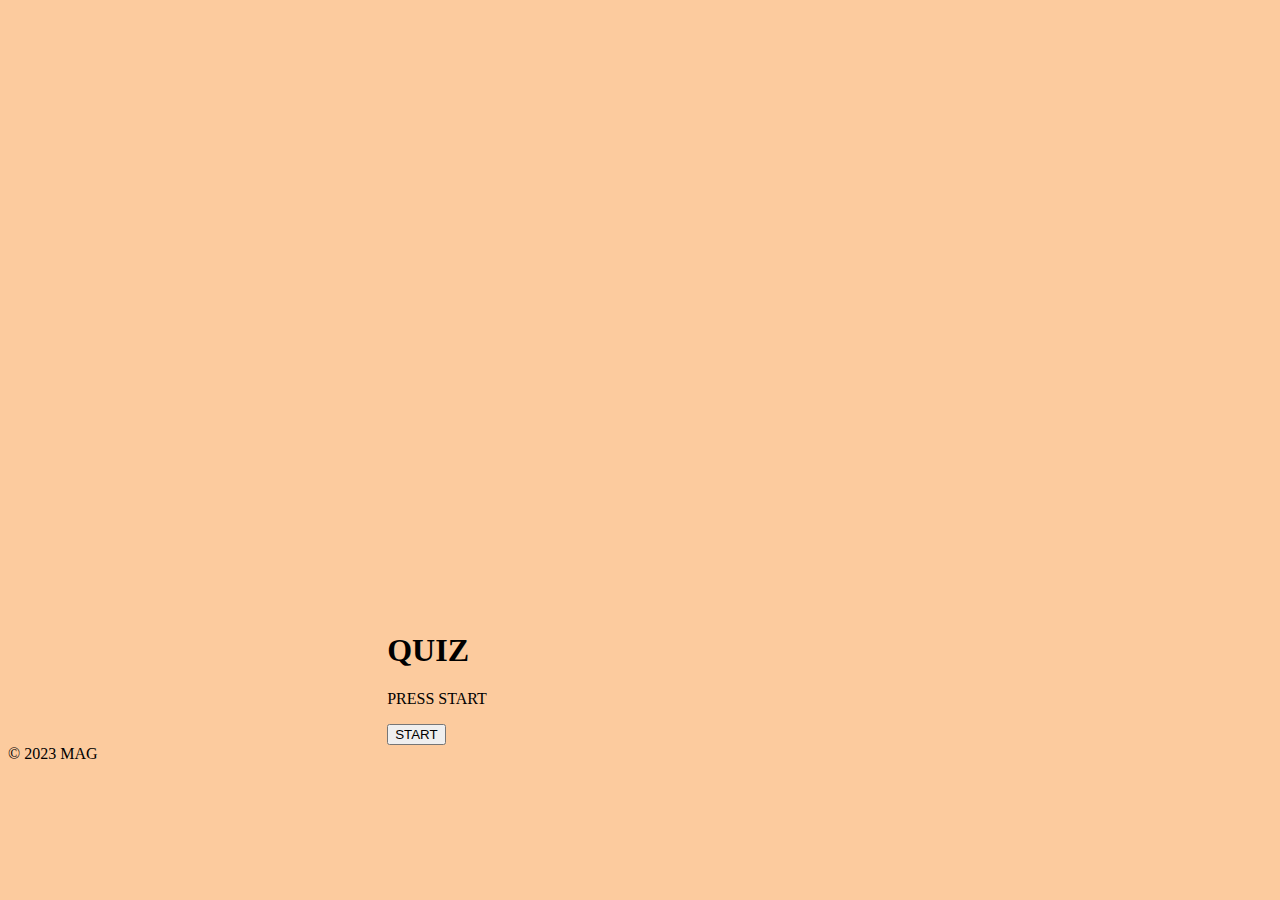
==== index.html @ 1c5b6a81 "added html, css, and js" ====
<!DOCTYPE html>
<html lang="en">
<head>
    <meta charset="UTF-8">
    <meta http-equiv="X-UA-Compatible" content="IE=edge">
    <meta name="viewport" content="width=device-width, initial-scale=1.0">
    <link rel="stylesheet" href="assets/style.css">
    <title>Running out of time</title>
</head>
<body>
    <section id="coldOpen">
        <h1 class="title"> QUIZ</h1>
        <p class="additional-text">PRESS START</p>
        <button id="start-btn">START</button>
    </section>
    <footer>© 2023 MAG</footer>
    <script type="text/javascript" src="scripts/script.js" ></script>
</body>
</html>
---- assets/style.css ----
body {
    background-color: rgb(252, 203, 158)
}

.title,
.additional-text,
#start-btn {
    display: block;
    align-items: center;
    align-content: center;
}

#coldOpen {
    margin-top: 50%;
    margin-left: 30%;
}

#start-btn{
    align-items: center;
}
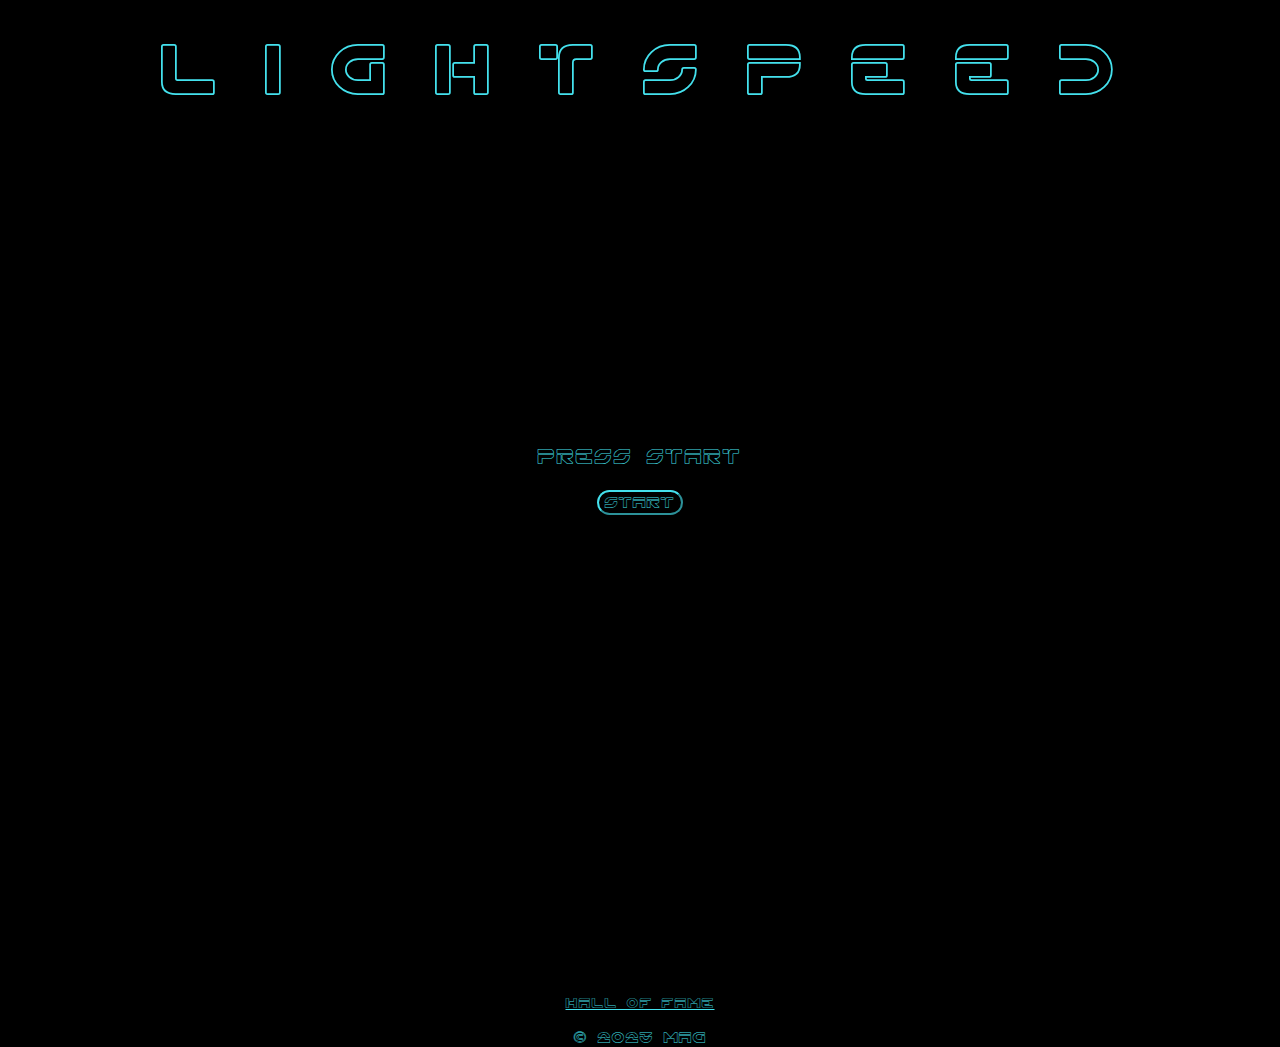
==== commit 1db6d076: "adds functionality and questions to the webpage" ====
--- a/index.html
+++ b/index.html
@@ -5,15 +5,35 @@
     <meta http-equiv="X-UA-Compatible" content="IE=edge">
     <meta name="viewport" content="width=device-width, initial-scale=1.0">
     <link rel="stylesheet" href="assets/style.css">
-    <title>Running out of time</title>
+    <title>LIGHTSPEED</title>
 </head>
 <body>
     <section id="coldOpen">
-        <h1 class="title"> QUIZ</h1>
+        <h1 class="title">L I G H T S P E E D</h1>
         <p class="additional-text">PRESS START</p>
         <button id="start-btn">START</button>
     </section>
+    <section id="quizOpen">
+        <div id="timer"></div>
+        <div id="gameSQ">
+            <div id="pregunta"></div>
+            <button id="choice1"></button>
+            <button id="choice2"></button>
+            <button id="choice3"></button>
+            <button id="choice4"></button>
+        </div>
+    </section>
+    <section id="bikiniBottom">
+    <a class="hof" href="halloffame.html">HALL OF FAME</a>
     <footer>© 2023 MAG</footer>
-    <script type="text/javascript" src="scripts/script.js" ></script>
+    </section>
+    <section id="gameOver">
+        <div id="tally"></div>
+        <label>Enter a Username or your Initials</label>
+        <form id="unForm">
+            <input id="username">
+        </form>
+    </section>
+    <script type="text/javascript" src="js/script.js" ></script>
 </body>
 </html>--- a/assets/style.css
+++ b/assets/style.css
@@ -1,20 +1,183 @@
+@font-face {
+    font-family: flynn;
+    src: url(./fonts/FlynnHollow-0r5d.ttf)
+}
+
+@font-face {
+    font-family: retroTron;
+    src: url(./fonts/retro-tron.ttf)
+
+}
+
+@font-face {
+    font-family: gameCube;
+    src: url(./fonts/GameCube.ttf);
+}
+
 body {
-    background-color: rgb(252, 203, 158)
+    background-color: rgb(0, 0, 0);
+    margin: 0px;
 }
 
 .title,
 .additional-text,
+#start-btn,
+#coldOpen,
+#gameOver  {
+    font-weight: 400;
+    font-family: flynn;
+    display: flex;
+    flex-direction: column;
+    align-items: center;
+    color: rgb(68, 225, 237);
+}
+
+.additional-text,
+#gameOver {
+    margin-top: 20rem;
+    font-size: 1.337rem;
+}
+
+.title{
+    font-size: 3.575rem;
+    font-stretch: ultra-condensed;
+    font-weight: 150;
+    align-content: flex-start;
+    margin-bottom: 0.775rem;
+    margin-top: 1.775rem;
+    width: 100%;
+}
+
+#coldOpen {
+    padding-bottom: 15rem;
+}
+
 #start-btn {
-    display: block;
+    border-radius: 16px;
+    border-color: rgb(68, 225, 237);
+    background-color: black;
+    font-size: 1.027rem;
+}
+
+#start-btn:hover {
+    border-color:rgb(241, 123, 19);
+    color:rgb(241, 123, 19);
+
+}
+
+.hof {
+    display: flex;
+    margin-bottom: auto;
+    font-size: 0.899rem;
+    color:rgb(68, 225, 237);
+    margin-top: 15rem;
+    font-family: flynn;
+    display: flex;
+    justify-content: center;
+    margin-bottom: auto;
+
+}
+
+.hof:hover {
+    color: rgb(241, 123, 19);
+}
+
+#gameSQ {
+    height: 100%;
+    color: black;
+    display: flex;
+    flex-direction: column;
+    justify-content: center;
+    text-align: center;
     align-items: center;
+    padding: 1rem;
+}
+
+#pregunta {
+    color: rgba(68, 225, 237, 0.775);
+    font-family: gameCube;
+}
+
+#choice1,
+#choice2,
+#choice3,
+#choice4,
+#warp {
+    margin: 1.318rem;
+    padding: 0.718rem;
+    border-radius: 16px;
+    background-color: rgb(68, 225, 237);
+}
+
+#choice1:hover,
+#choice2:hover,
+#choice3:hover,
+#choice4:hover,
+#warp:hover {
+    background-color: rgb(241, 123, 19);
+}
+
+#leaderboard,
+#warp {
+    font-family: flynn;
+    display: flex;
+    flex-direction: column;
+    align-items: center;
+}
+
+#timer {
+    color:rgb(241, 123, 19);
+}
+
+
+footer {
+    color: white;
+    text-align: center;
+    margin-top: 1rem;
+    font-family: flynn;
+    color: rgb(68, 225, 237);
+}
+
+#champs{
+    font-family: flynn;
+    color: blueviolet;
+    display: flex;
+    justify-content: center;
+    height: 100%;
     align-content: center;
 }
 
-#coldOpen {
-    margin-top: 50%;
-    margin-left: 30%;
+@media only screen and (min-width: 1078px) {
+    .title{
+        font-size: 4.447rem;
+    }
 }
 
-#start-btn{
-    align-items: center;
+@media only screen and (max-width: 770px) {
+    .title{
+        font-size: 2.775rem;
+    }
+}
+
+@media only screen and (max-width: 600px) {
+    .title {
+        font-size: 1.730rem;
+        font-weight: 400;
+        text-align: center;
+    }
+    .additional-text,
+    .start-btn,
+    footer,
+    .hof {
+        font-size: 0.725rem;
+    }
+    .additional-text {
+        font-size: 0.805rem;
+}
+}
+
+@media only screen and (max-width: 280px) {
+    .title {
+        font-size: 1rem;
+    }
 }